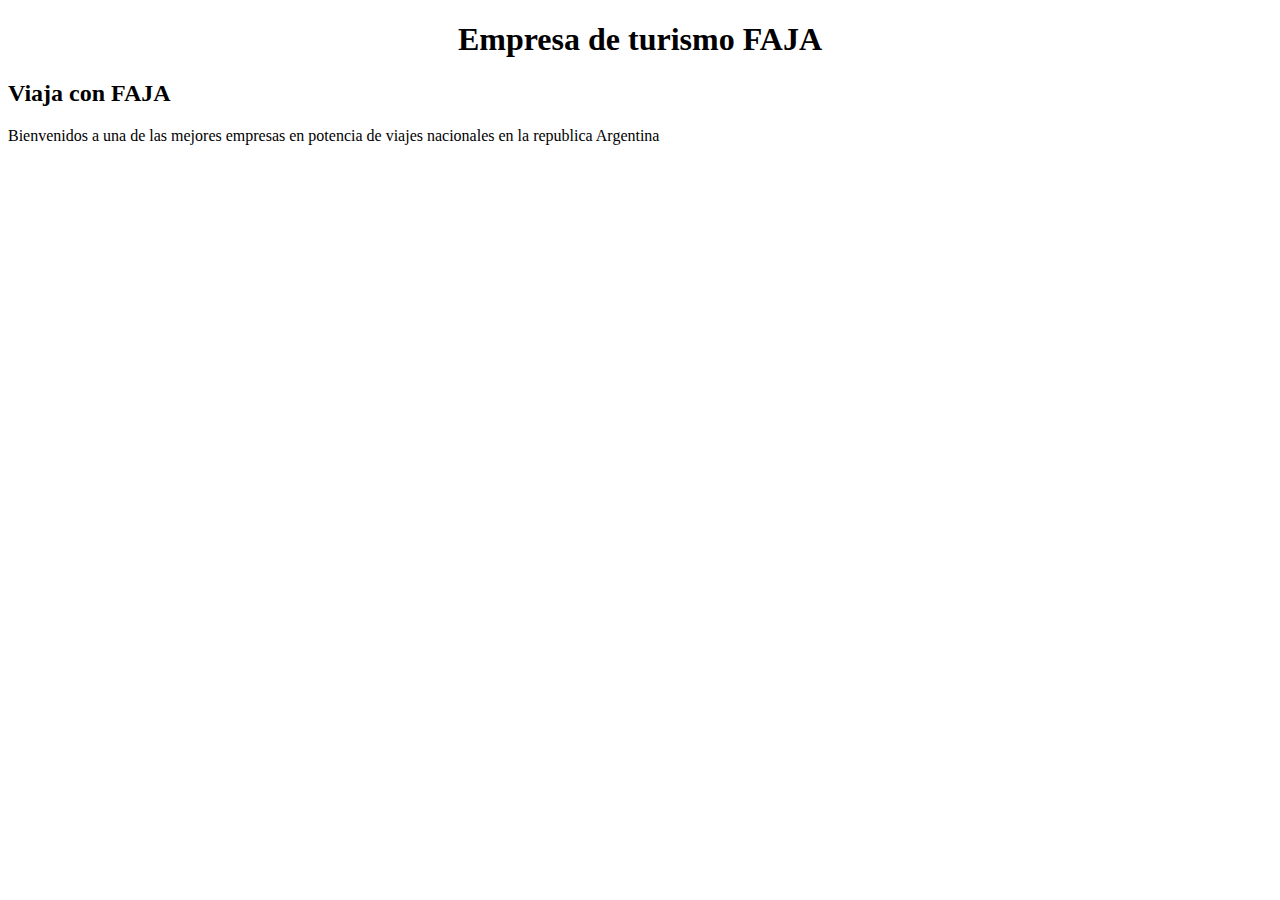
==== ProyectoStartGrupo8/index.html @ 8804827b "ProyectoStartGrupo8" ====
<!DOCTYPE html>
<html lang="en">
<head>
    <meta charset="UTF-8">
    <meta http-equiv="X-UA-Compatible" content="IE=edge">
    <meta name="viewport" content="width=device-width, initial-scale=1.0">
    <title>Turismo FAJA</title>
</head>
<body>
         <center>
<h1>Empresa de turismo FAJA</h1>  
         </center>
<h2>Viaja con FAJA</h2>
<P>Bienvenidos a una de las mejores empresas en potencia de viajes nacionales en la republica Argentina</P>
</body>
</html>
<ul> 

</ul>
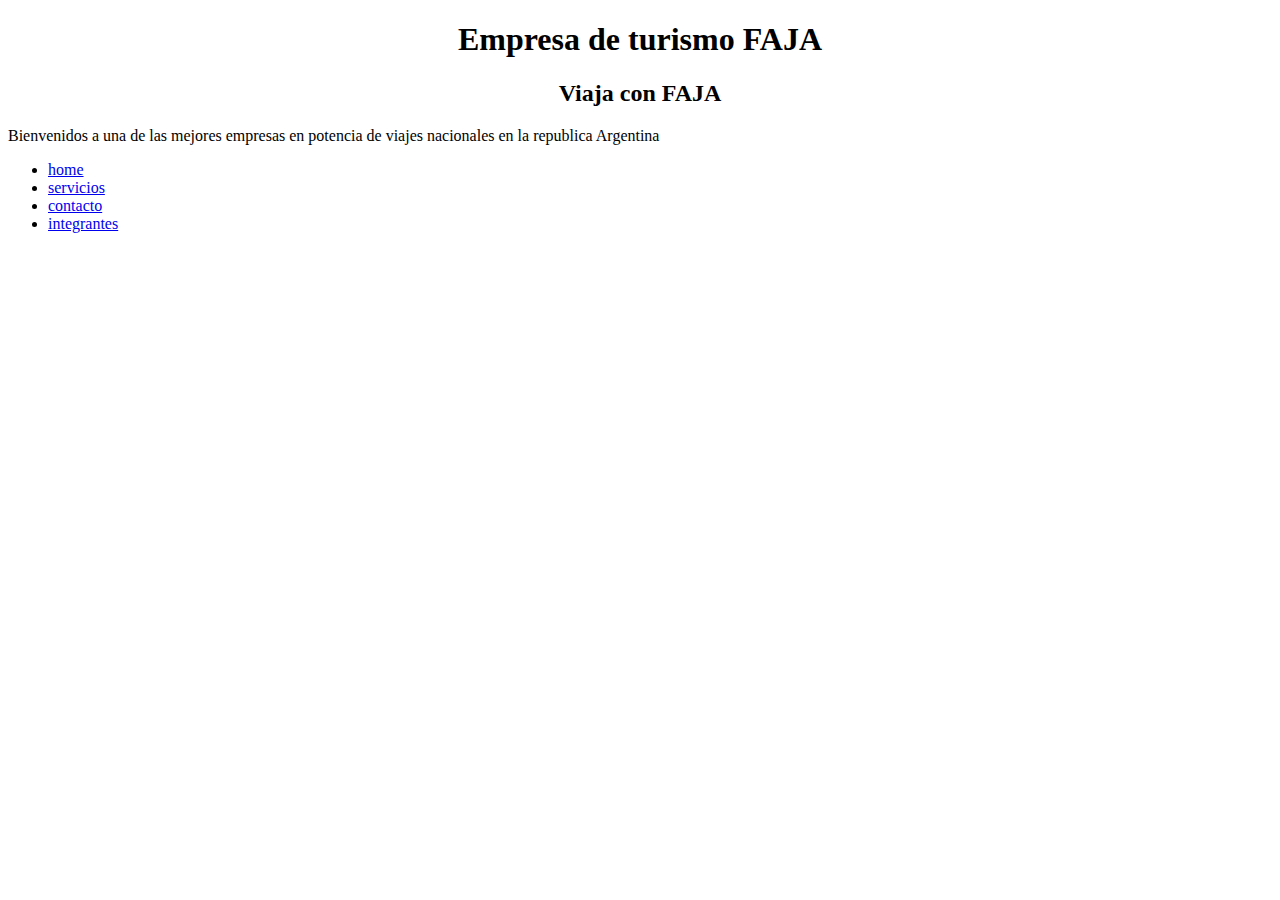
==== commit b15bbd1b: "Add files via upload" ====
--- a/ProyectoStartGrupo8/index.html
+++ b/ProyectoStartGrupo8/index.html
@@ -10,10 +10,18 @@
          <center>
 <h1>Empresa de turismo FAJA</h1>  
          </center>
+         <center>
 <h2>Viaja con FAJA</h2>
+         </center>
 <P>Bienvenidos a una de las mejores empresas en potencia de viajes nacionales en la republica Argentina</P>
 </body>
 </html>
 <ul> 
+<li> <a href="index.html"> home </a></li>
+<li> <a href="servicios.html">servicios</a></li>
+<li><a href="contacto.html">contacto</a></li>
+<li><a href="integrantes.html">integrantes</a></li>
+</ul>
 
-</ul>+</body>
+</html>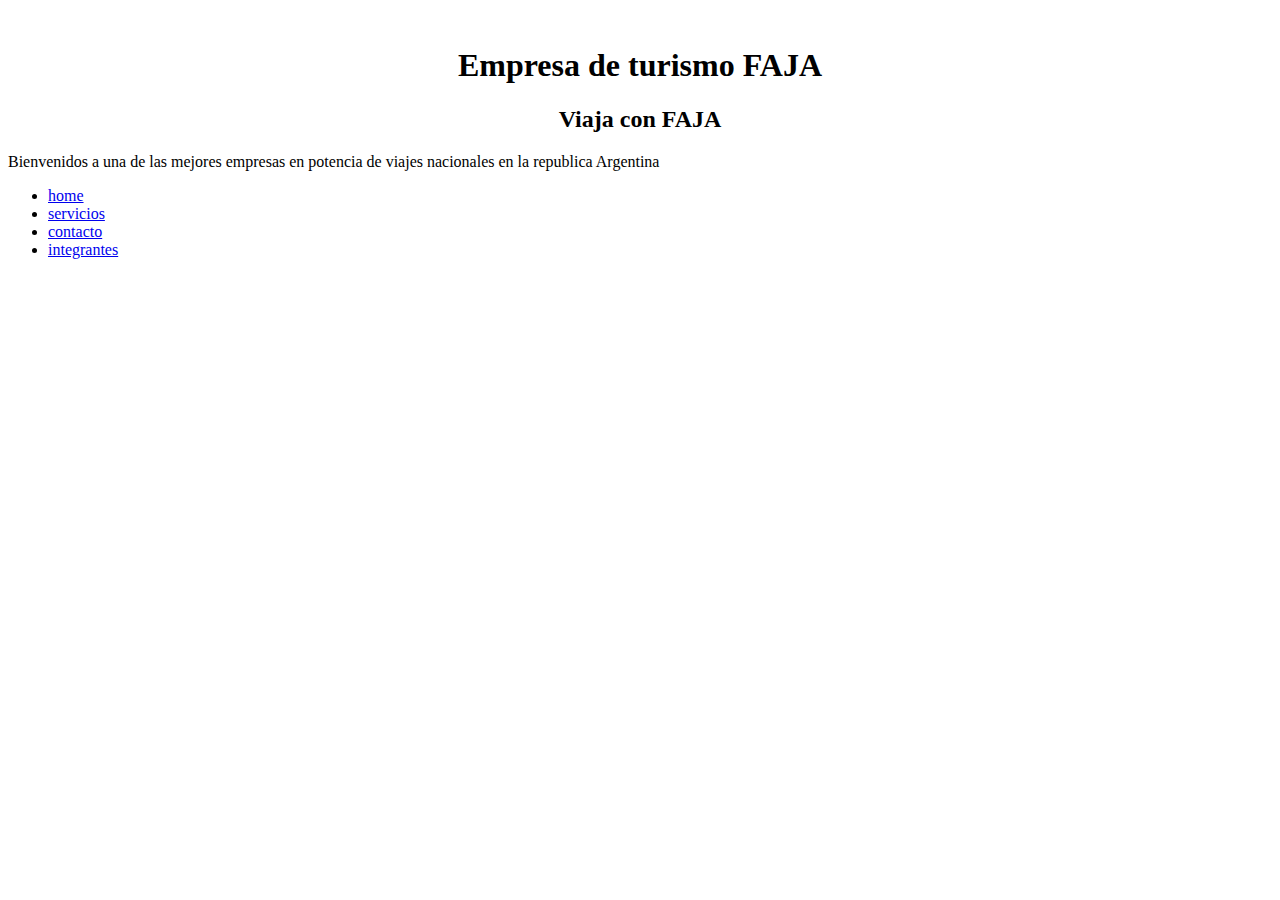
==== commit a15f63d9: "actividad 3" ====
--- a/ProyectoStartGrupo8/index.html
+++ b/ProyectoStartGrupo8/index.html
@@ -5,6 +5,8 @@
     <meta http-equiv="X-UA-Compatible" content="IE=edge">
     <meta name="viewport" content="width=device-width, initial-scale=1.0">
     <title>Turismo FAJA</title>
+    <center><header><img src="img/jovenes-turistas-descubriendo-ciudad_23-2147643246.jpg" height="200" alt=""></header></center>
+    
 </head>
 <body>
          <center>
@@ -16,12 +18,14 @@
 <P>Bienvenidos a una de las mejores empresas en potencia de viajes nacionales en la republica Argentina</P>
 </body>
 </html>
+<nav>
 <ul> 
 <li> <a href="index.html"> home </a></li>
 <li> <a href="servicios.html">servicios</a></li>
 <li><a href="contacto.html">contacto</a></li>
 <li><a href="integrantes.html">integrantes</a></li>
 </ul>
+</nav>
 
 </body>
 </html>